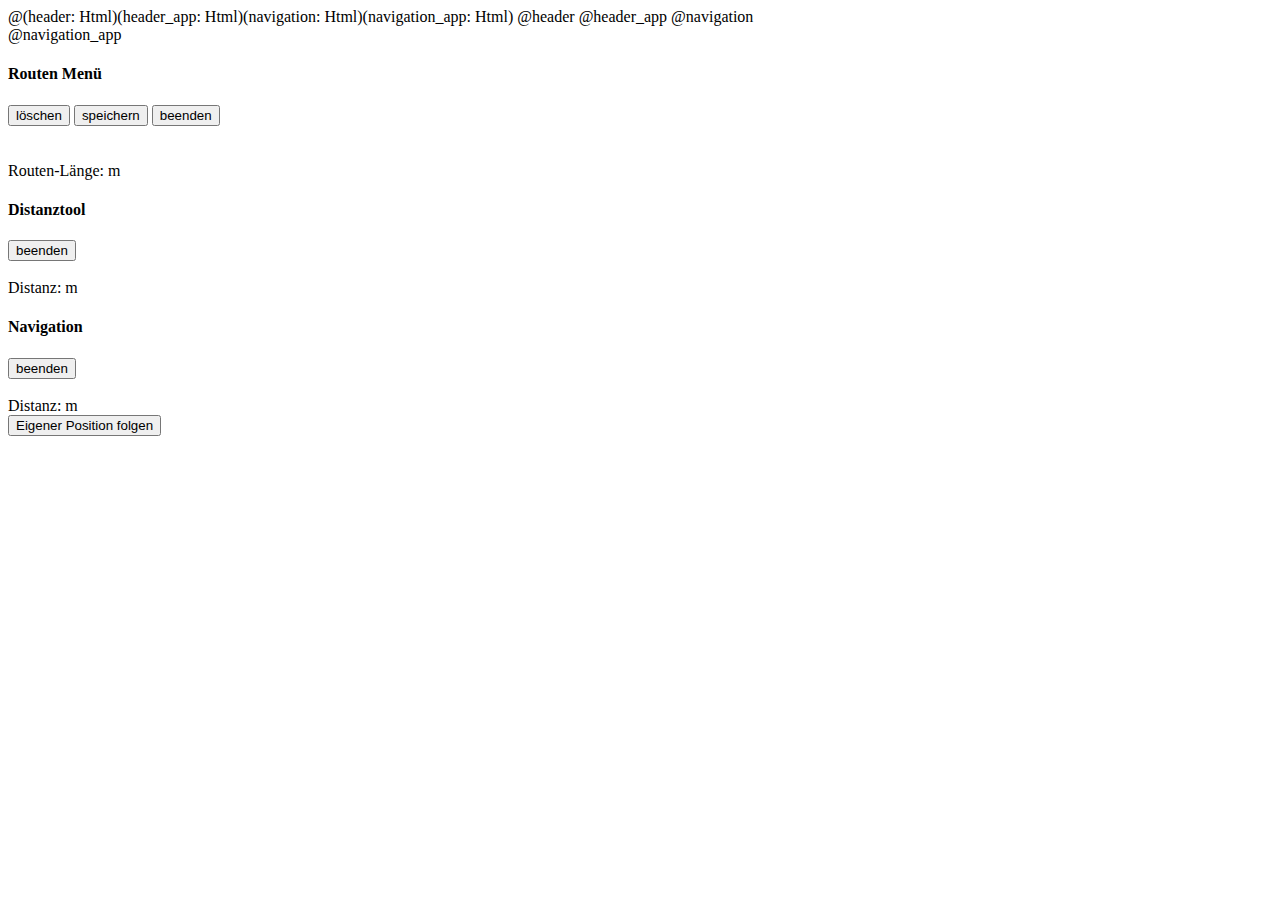
==== Seapal/app/views/map.scala.html @ b48a3e10 "Initial commit of seapal and sql" ====
@(header: Html)(header_app: Html)(navigation: Html)(navigation_app: Html)

<!DOCTYPE html>

<html>
    <head>
    
    	<!-- Header -->
        @header
        
        <!-- Header App -->
        @header_app
        
    </head>
    <body onload="initialize();">
    
    	<!-- Navigation -->
    	@navigation
    	
    	<!-- Container -->
    	<div class="container-fluid">
    	
    		<!-- Navigation -->
    		@navigation_app

			<!-- Route Menu -->
			<div id="routeMenuContainer">
		    	<div id="routeMenu" class="well">
		    		<h4>Routen Menü</h4>
		        	<div class="btn-group btn-group-vertical">
		                <input type="button" class="btn" value="l&ouml;schen" id="deleteRouteButton" class="routeButton" onclick="javascript: deleteRoute()" />
		                <input type="button" class="btn" value="speichern" id="saveRouteButton" class="routeButton" onclick="javascript: saveRoute()" />
		                <input type="button" class="btn" value="beenden" id="stopRouteButton" class="routeButton" onclick="javascript: stopRouteMode()" />
		            </div>
		        	<br><br>
		            <div id="route_distance">Routen-L&auml;nge: <span id="route_distance_number"></span> m</div>
		        </div>
		    </div>
		    
		    <!-- Distance Menu -->
		    <div id="distanceToolContainer">
		        <div id="distanceToolMenu" class="well">
		        	<h4>Distanztool</h4>
		        	<input type="button" class="btn" value="beenden" id="stopDistanceToolButton" class="distanceToolbutton" onclick="javascript: stopDistanceToolMode()" />
		        	<br><br>
		        	<div id="distanceTool_distance">Distanz: <span id="distanceTool_number"></span> m</div>
		        </div>
		    </div>
		    
		     <!-- Navigation Menu -->
		    <div id="navigationContainer">
		        <div id="navigationMenu" class="well">
		        	<h4>Navigation</h4>
		        	<input type="button" class="btn" value="beenden" id="stopNavigationButton" class="distanceToolbutton" onclick="javascript: stopNavigationMode()" />
		        	<br><br>
		        	<div id="navigation_distance">Distanz: <span id="navigation_number"></span> m</div>
		        </div>
		    </div>
		    
		    <!-- Current Position -->
		    <div id="followCurrentPositionContainer">
		        <div id="followCurrentPosition_button" class="well">
		            <input type="button" class="btn" value="Eigener Position folgen" id="followCurrentPositionbutton" onclick="javascript: toggleFollowCurrentPosition()" />
		        </div>
		    </div>
		    
		    <!-- Map -->
		    <div id="appWrapper">
		        <div id="map_canvas"></div>
		    </div>
		
		    <!-- Context Menus -->
		    <div id="temporaryMarkerContextMenu"></div>
		    <div id="fixedMarkerContextMenu"></div>
		    <div id="routeContextMenu_active"></div>
		    <div id="routeContextMenu_inactive"></div>	
			<div id="chat" align="center">
		        <div id="chat-area" style="height:200px; width:200px; background-color: white; overflow: auto;"></div>
			</div>
		</div><!-- Container -->
	</body>
</html>
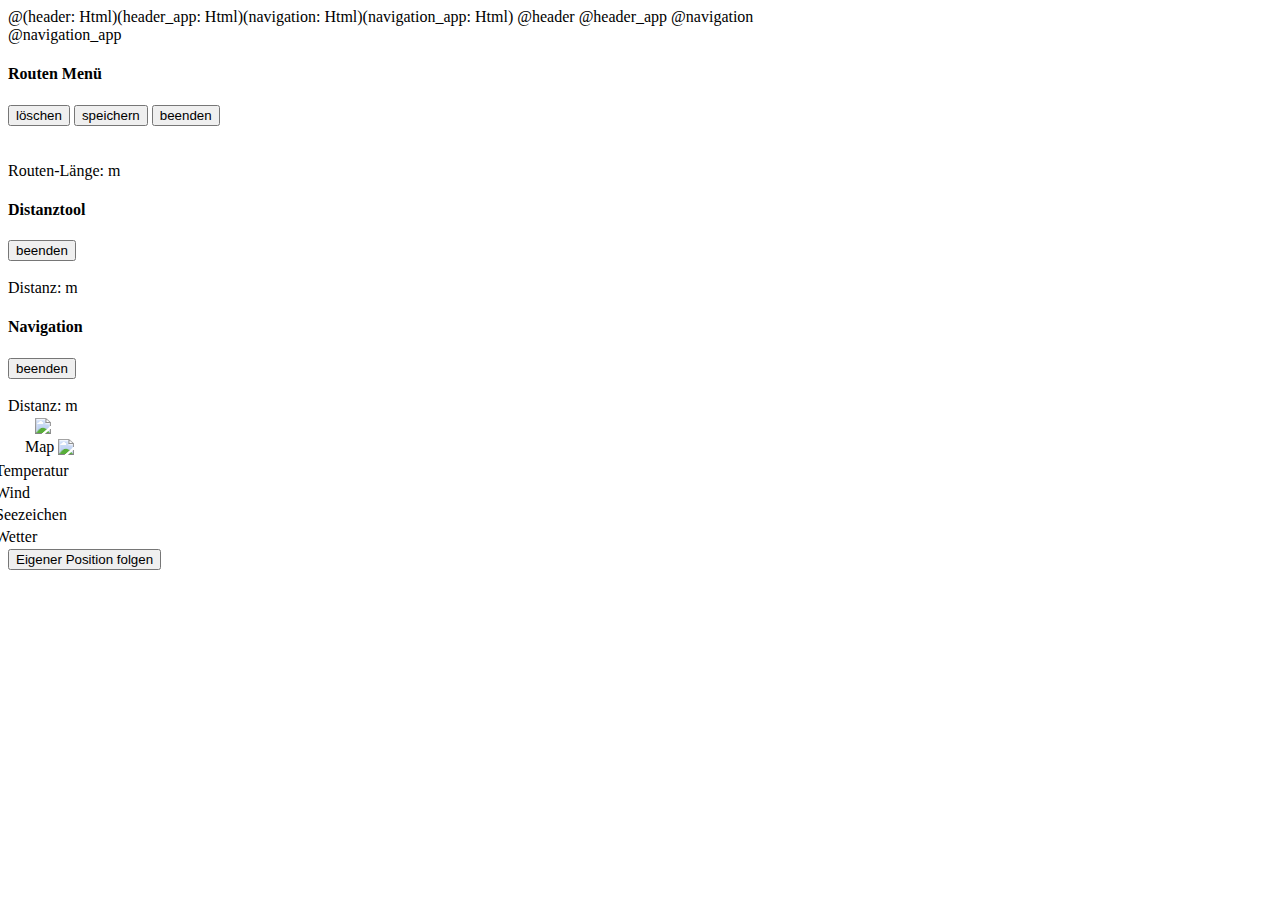
==== commit 4a98b3c8: "Map functionalities added. Ajax still missing." ====
--- a/Seapal/app/views/map.scala.html
+++ b/Seapal/app/views/map.scala.html
@@ -57,15 +57,87 @@
 		        </div>
 		    </div>
 		    
-		    <!-- Current Position -->
+		    <!-- // Current Position 
 		    <div id="followCurrentPositionContainer">
 		        <div id="followCurrentPosition_button" class="well">
 		            <input type="button" class="btn" value="Eigener Position folgen" id="followCurrentPositionbutton" onclick="javascript: toggleFollowCurrentPosition()" />
 		        </div>
-		    </div>
+		    </div>-->
+		    
+		    
 		    
 		    <!-- Map -->
 		    <div id="appWrapper">
+		    	<nav id="Optionpanel">
+					<table> 
+						<tr>
+							<td colspan="3">
+								<center><img src="../img/custom/roadmap.png" id="map_type"></center>
+							</td>
+						</tr>
+						<tr>
+							<td>
+								<img src="../public/images/custom/arrow_left.png" id="arrowLeft" width="10px" height="10px">	
+							</td>
+							<td>
+								<label id="lblMapType">Map</label> 
+							</td>
+							<td>
+								<img src="../public/images/custom/arrow_reight.png" id="arrowReight">
+							</td>
+						</tr>
+					</table>
+					
+					<table>
+						<tr>
+							<td>
+								<div class="customCheckBox">
+							  		<input type="checkbox" id="0" class="layer" name="" style="display:none;"/>
+								  	<label for="0" />
+							  	</div>								  	
+							</td>
+							<td>
+								<label for="0" style="margin-left:-20px;">Temperatur</label>
+							</td>
+						</tr>
+						<tr>
+							<td>
+								<div class="customCheckBox">
+							  		<input type="checkbox" id="1" class="layer" name="" style="display:none;"/>
+								  	<label for="1" />
+							  	</div>								  	
+							</td>
+							<td>
+								<label for="1" style="margin-left:-20px;">Wind</label>
+							</td>
+						</tr>
+						<tr>
+							<td>
+								<div class="customCheckBox">
+							  		<input type="checkbox" checked="true" id="2" class="layer" name="" style="display:none;"/>
+								  	<label for="2" />
+							  	</div>								  	
+							</td>
+							<td>
+								<label for="2" style="margin-left:-20px;">Seezeichen</label>
+							</td>
+						</tr>
+						<tr>
+							<td>
+								<div class="customCheckBox">
+							  		<input type="checkbox" id="weatherClouds" class="layer" name="" style="display:none;"/>
+								  	<label for="weatherClouds" />
+							  	</div>								  	
+							</td>
+							<td>
+								<label for="weatherClouds" style="margin-left:-20px;">Wetter</label>
+							</td>
+						</tr>
+					</table>	
+	                <label>
+	                	<input type="button" class="btn" value="Eigener Position folgen" id="followCurrentPositionbutton" onclick="javascript: toggleFollowCurrentPosition()" />
+	            	</label>
+				</nav>
 		        <div id="map_canvas"></div>
 		    </div>
 		
